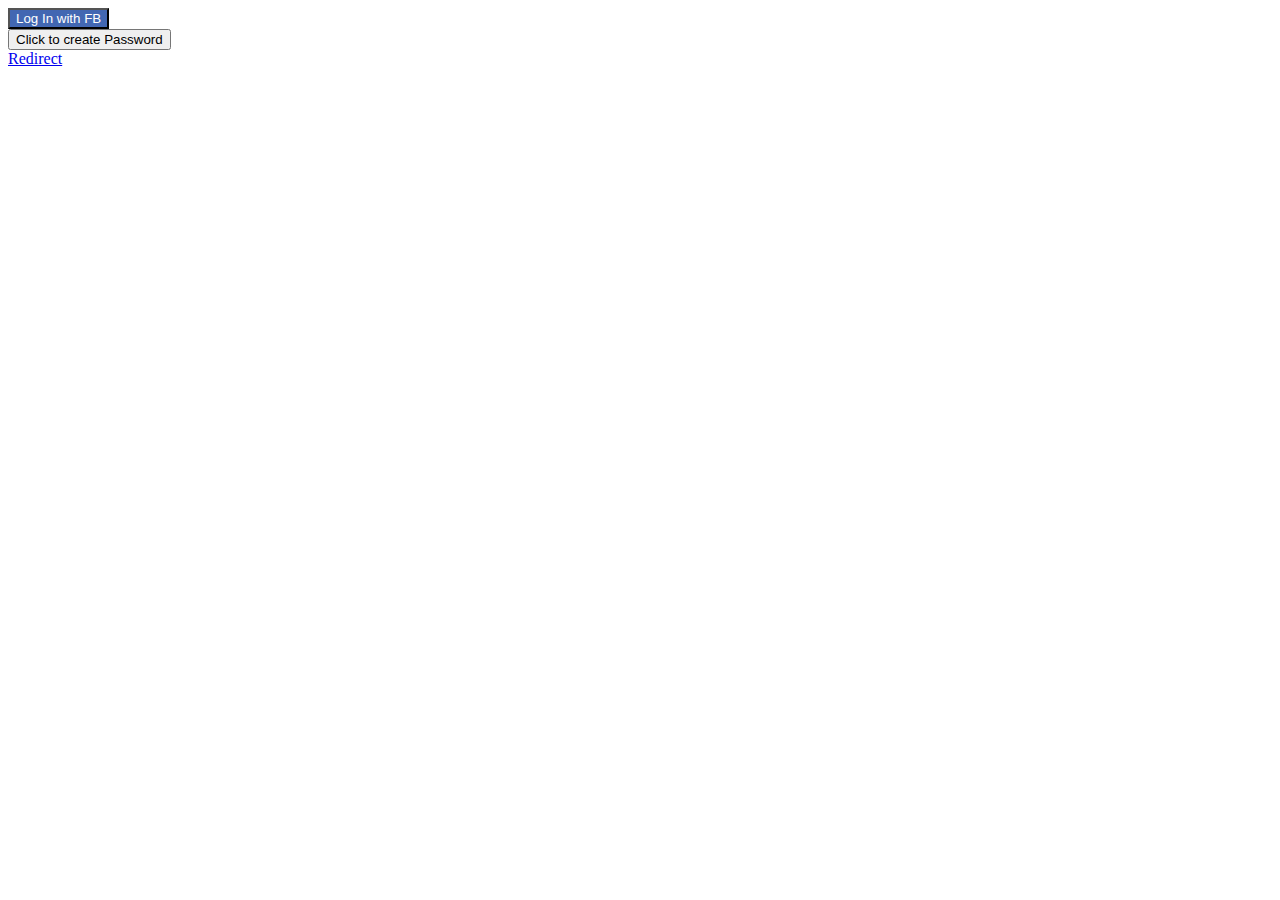
==== index.html @ 991cd290 "First push" ====
<!DOCTYPE html>
<html lang="en">
<head>
    <meta charset="UTF-8">
    <meta http-equiv="X-UA-Compatible" content="IE=edge">
    <meta name="viewport" content="width=device-width, initial-scale=1.0">
    <title>Log In with FB
    </title>
    <link rel="stylesheet" href="style.css">
    <script src="app.js"></script>
</head>
<body>
    <button class="FB" onclick="windowOpen()">Log In with FB</button>
    <div id="password"><button onclick="Pass()">Click to create Password</button></div>
    <a href="redirect.html">Redirect</a>
</body>
</html>
---- style.css ----
button.FB{
    background-color: #4267B2;
    color: white;
}
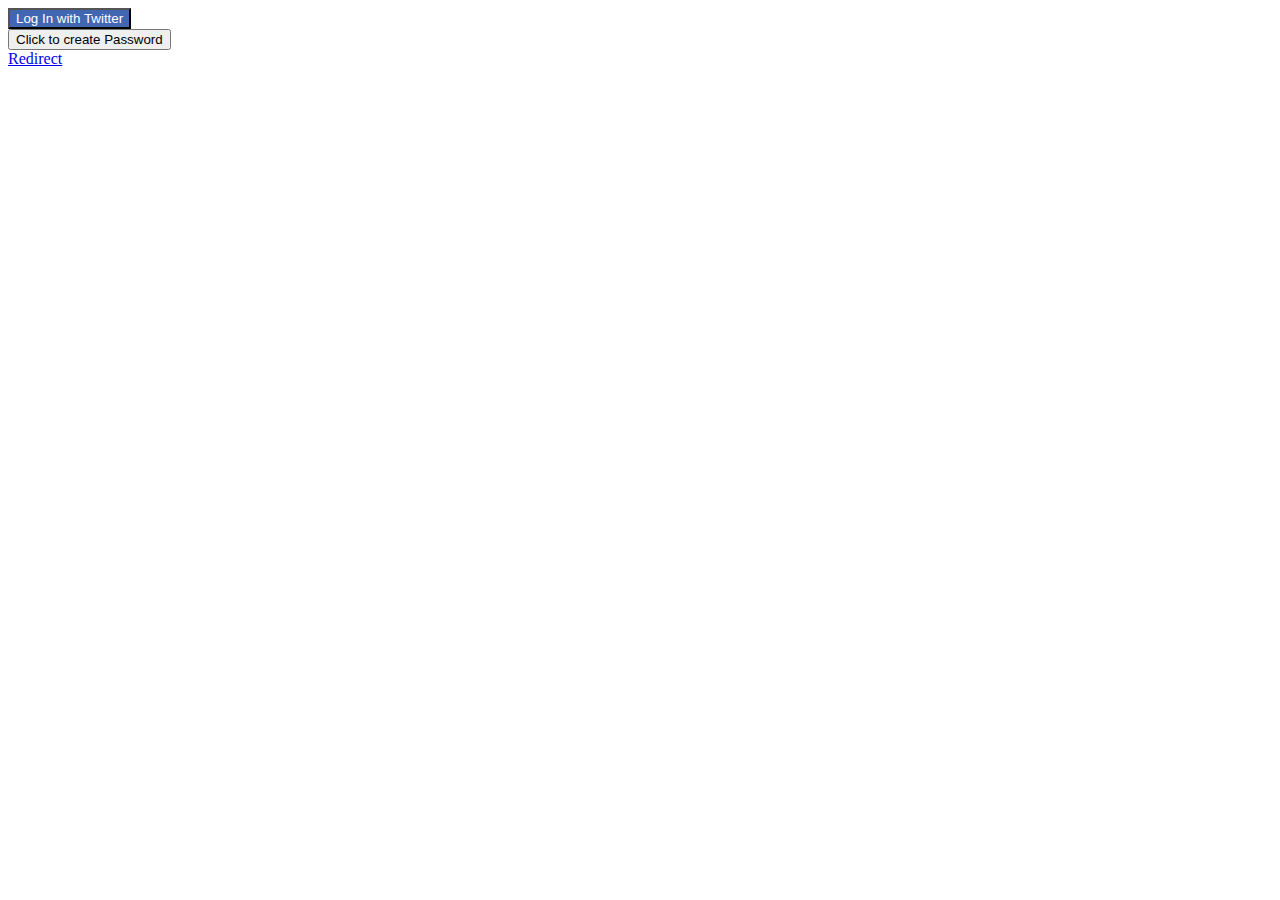
==== commit 3991e647: "Update" ====
--- a/index.html
+++ b/index.html
@@ -10,7 +10,7 @@
     <script src="app.js"></script>
 </head>
 <body>
-    <button class="FB" onclick="windowOpen()">Log In with FB</button>
+    <button class="FB" onclick="windowOpen()">Log In with Twitter</button>
     <div id="password"><button onclick="Pass()">Click to create Password</button></div>
     <a href="redirect.html">Redirect</a>
 </body>
